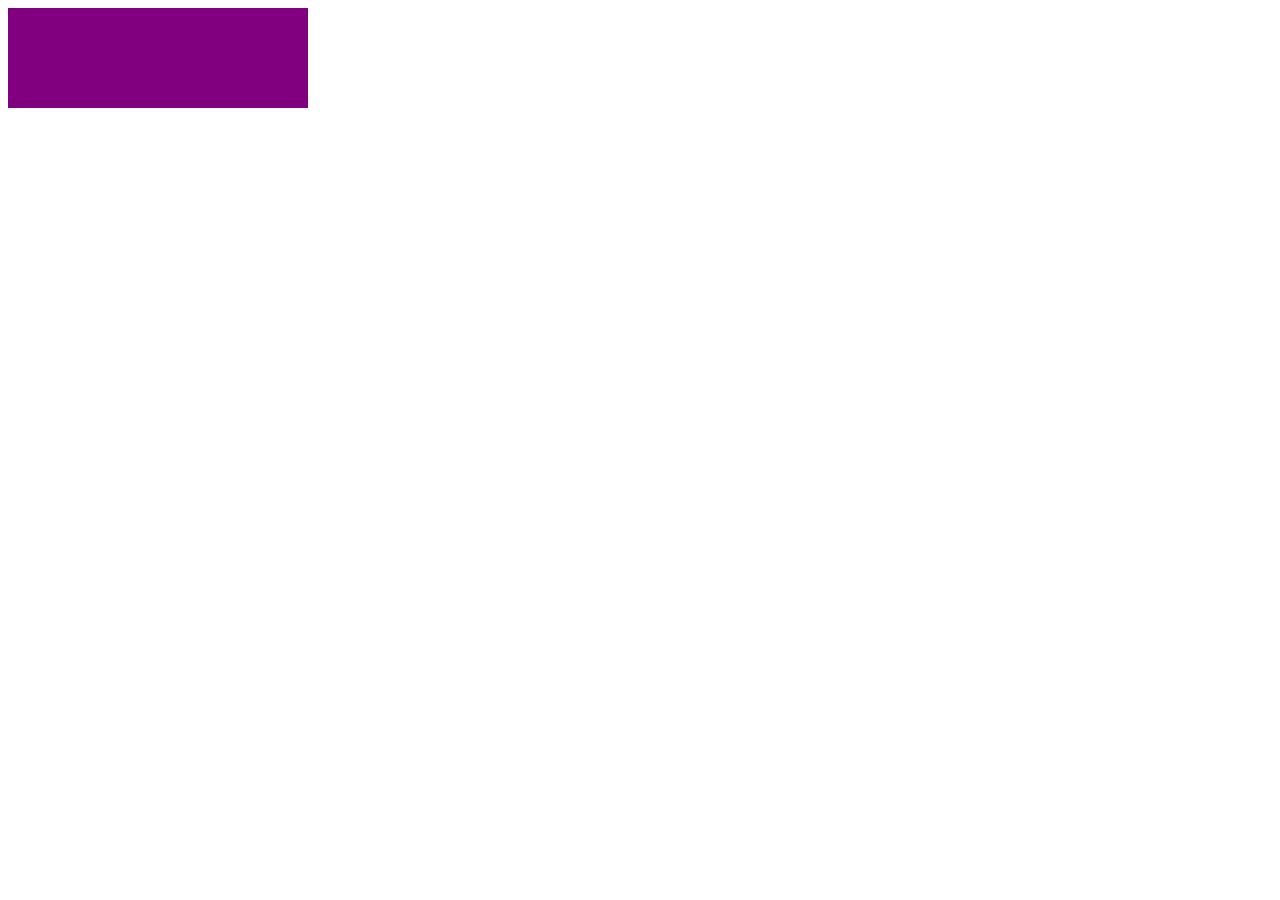
==== AtividadeExtra/index.html @ 7043632e "Add files via upload" ====
<!DOCTYPE html>
<html lang="en">
<head>
    <meta charset="UTF-8">
    <meta name="viewport" content="width=device-width, initial-scale=1.0">
    <meta http-equiv="X-UA-Compatible" content="ie=edge">
    <link rel="stylesheet" href="Style.css">
    <title>Document</title>
</head>
<body>
    <div></div>
</body>
</html>
---- AtividadeExtra/Style.css ----
div{
    width: 300px;
    height: 100px;
}
@media screen and (max-width: 1920px){
    div{
        background-color: yellow;
    }
}
@media screen and (max-width: 1366px){
    div{
        background-color: purple;
    }
}
@media screen and (max-width: 1080px){
    div{
        background-color: red;
    }
}
@media screen and (max-width: 1024px){
    div{
        background-color: magenta;
    }
}
@media screen and (max-width: 768px){
    div{
        background-color: orange;
    }
}
@media screen and (max-width: 420px){
    div{
        background-color: gray;
    }
}
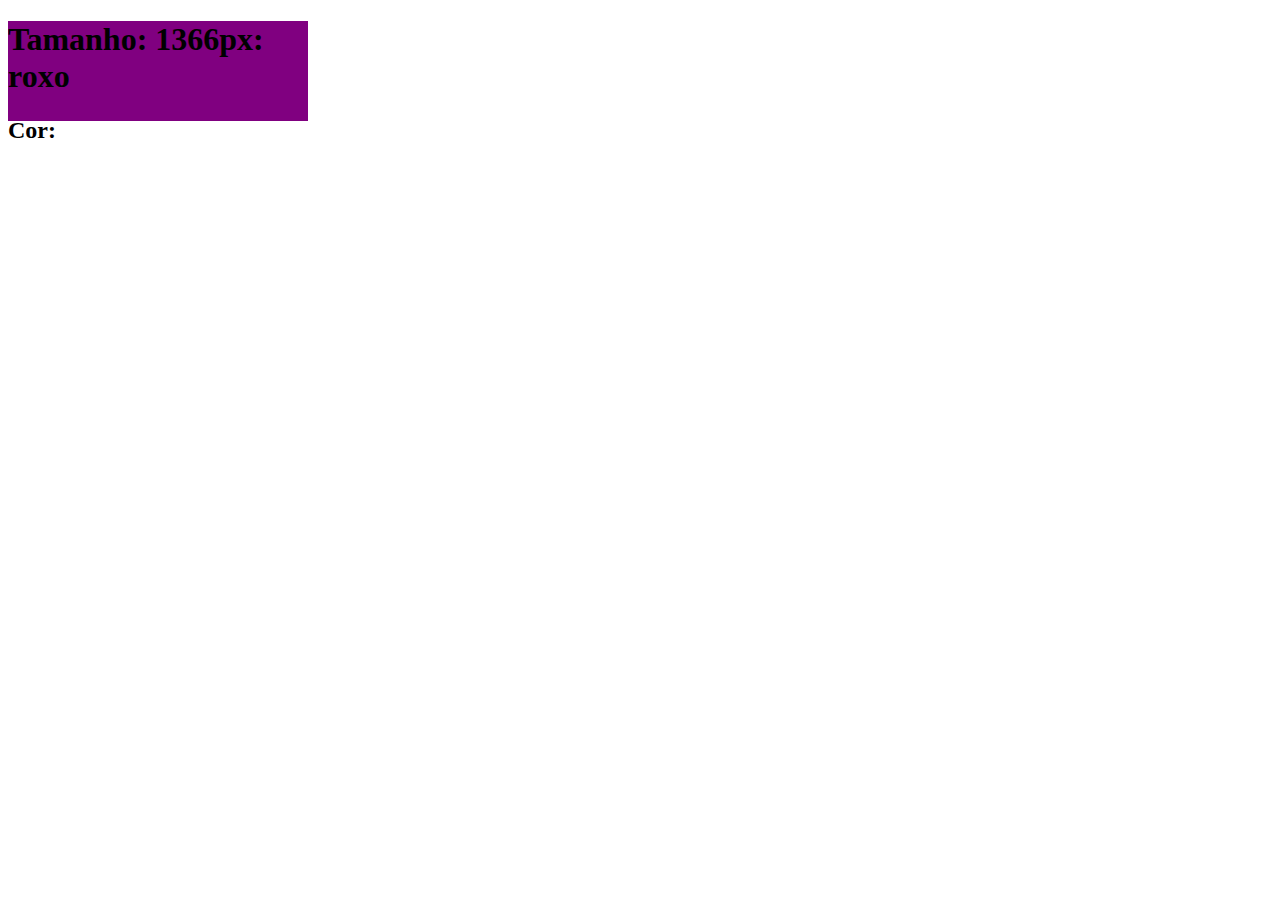
==== commit 5e75930f: "Update index.html" ====
--- a/AtividadeExtra/index.html
+++ b/AtividadeExtra/index.html
@@ -8,6 +8,6 @@
     <title>Document</title>
 </head>
 <body>
-    <div></div>
+    <div><h1>Tamanho: </h1> <h2>Cor: </h2></div>
 </body>
-</html>+</html>
--- a/AtividadeExtra/Style.css
+++ b/AtividadeExtra/Style.css
@@ -6,29 +6,47 @@
     div{
         background-color: yellow;
     }
+    h1:after{
+        content: '1920px: amarelo';
+    }
 }
 @media screen and (max-width: 1366px){
     div{
         background-color: purple;
+    }
+    h1:after{
+        content: '1366px: roxo';
     }
 }
 @media screen and (max-width: 1080px){
     div{
         background-color: red;
     }
+    h1:after{
+        content: '1080px: vermelho';
+    }
 }
 @media screen and (max-width: 1024px){
     div{
         background-color: magenta;
+    }
+    h1:after{
+        content: '1024px: magenta';
     }
 }
 @media screen and (max-width: 768px){
     div{
         background-color: orange;
     }
+    h1:after{
+        content: '768px: laranja';
+    }
 }
 @media screen and (max-width: 420px){
     div{
         background-color: gray;
     }
-}+    h1:after{
+        content: '420px: cinza';
+    }
+}
